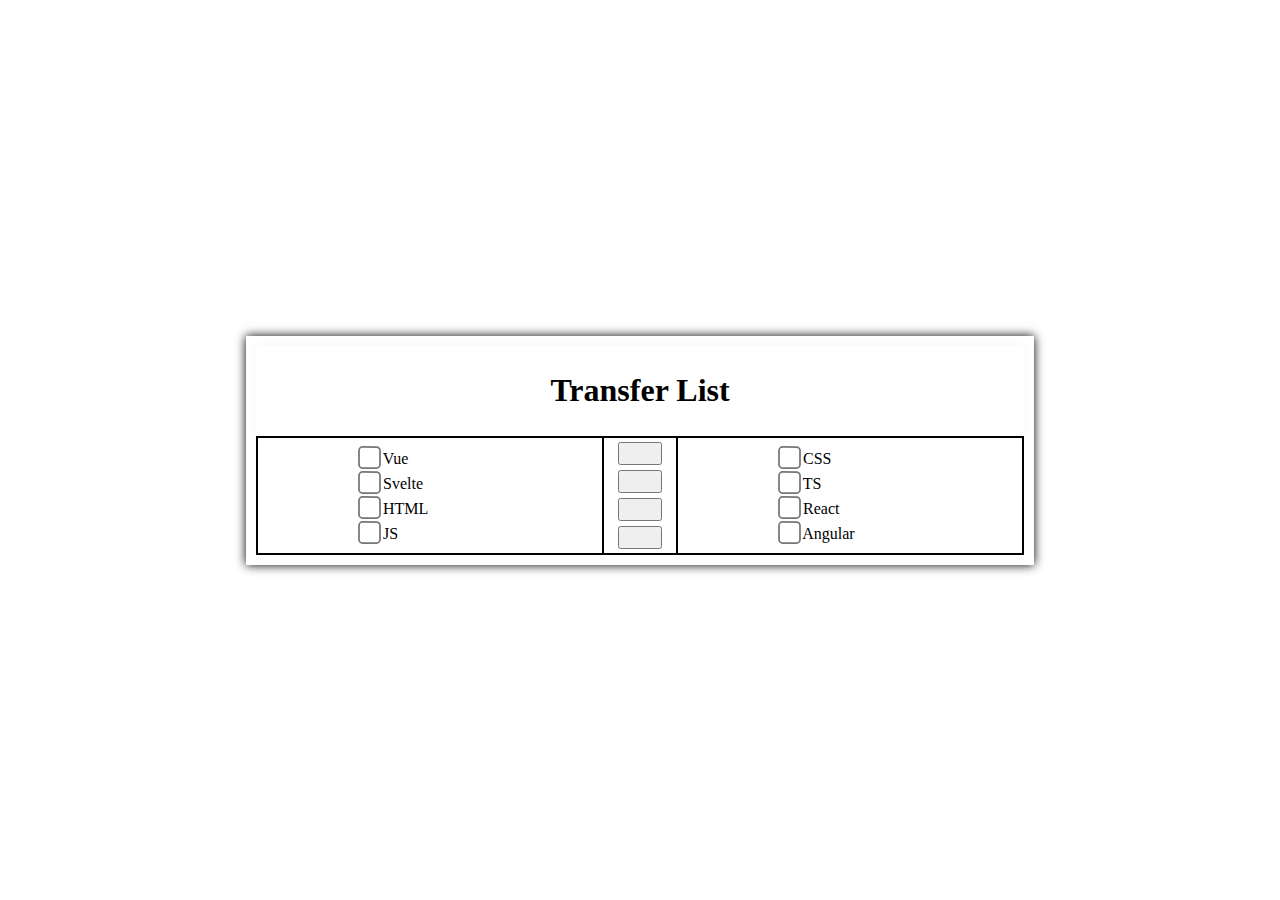
==== transfer-list/index.html @ f25c9097 "add html css and js file for transfer-list" ====
<!DOCTYPE html>
<html lang="en">

<head>
    <meta charset="UTF-8">
    <meta name="viewport" content="width=device-width, initial-scale=1.0">
    <title>Todo-List</title>
    <link rel="stylesheet" href="https://cdnjs.cloudflare.com/ajax/libs/font-awesome/6.6.0/css/all.min.css"
        integrity="sha512-Kc323vGBEqzTmouAECnVceyQqyqdsSiqLQISBL29aUW4U/M7pSPA/gEUZQqv1cwx4OnYxTxve5UMg5GT6L4JJg=="
        crossorigin="anonymous" referrerpolicy="no-referrer" />
    <link rel="stylesheet" href="style.css">
</head>

<body>
    <div class="container">
        <div class="header">
            <h1>Transfer List</h1>
        </div>
        <div class="content">
            <div class="left">
                <div class="select check-set1"> 
                    <input type="checkbox" name="Vue" id="Vue">
                    <label for="Vue">Vue</label>
                </div>
                <div class="select check-set1">
                    <input type="checkbox" name="Svelte" id="Svelte">
                    <label for="Svelte">Svelte</label>
                </div>
                <div class="select check-set1">
                    <input type="checkbox" name="HTML" id="HTML">
                    <label for="HTML">HTML</label>
                </div>
                <div class="select check-set1">
                    <input type="checkbox" name="JS" id="JS">
                    <label for="JS">JS</label>
                </div>

            </div>
            <div class="center">
                <button class="double-left"><i class="fa-solid fa-angles-left"></i></button>
                <button class="left1"><i class="fa-solid fa-angle-left"></i></button>
                <button class="right1"><i class="fa-solid fa-angle-right"></i></button>
                <button class="double-right"><i class="fas fa-angle-double-right"></i></button>
            </div>
            <div class="right">
                <div class="select check-set2">
                    <input type="checkbox" name="CSS" id="CSS">
                    <label for="CSS">CSS</label>
                </div>
                <div class="select check-set2">
                    <input type="checkbox" name="TS" id="TS">
                    <label for="TS">TS</label>
                </div>
                <div class="select check-set2">
                    <input type="checkbox" name="React" id="React">
                    <label for="React">React</label>
                </div>
                <div class="select check-set2">
                    <input type="checkbox" name="Angular" id="Angular">
                    <label for="Angular">Angular</label>
                </div>
            </div>
        </div>

    </div>
    <script src="script.js"></script>
</body>

</html>
---- transfer-list/style.css ----
body{
    margin:0;
    padding: 0;
    display: flex;
    justify-content: center;
    width: 100vw;
    height: 100vh;
    align-items: center;
}

.container{
    display: flex;
    width: 60vw;
    height: auto;
    background-color: white;
    flex-direction: column;
    box-shadow: 0 0 10px;
    padding: 10px;
}

.container .header{
    width: 100%;
    height: 10vh;
    background-color: white;
    display: flex;
    justify-content: center;
    align-items: center;
    box-shadow: 0 0 10px whitesmoke;
}

.content{
    display: flex;
    width: 100%;
    height: auto;
}

.left{
    width: 45%;
    height: auto;
    display: flex;
    flex-direction: column;
    justify-content: center;
    align-items: center;
    row-gap: 5px;
    border: 2px solid black;
    padding: 10px;
}
.left div{
    padding-left: 20px;
    width: 50%;
}

.left input[type="checkbox"]{
    transform: scale(1.75);
}

.center{
    width: 10%;
    height: auto;
    display: flex;
    flex-direction: column;
    align-items: center;
    justify-content: center;
    row-gap: 5px;
    border-top: 2px solid black;
    border-bottom: 2px solid black;

}

.left1{
    width: 60%;
    height: 20%;
}

.double-left{
    width: 60%;
    height: 20%;
}
.right1{
    width: 60%;
    height: 20%; 
}

.double-right{
    width: 60%;
    height: 20%;
}

.right{
    width: 45%;
    height: auto;
    display: flex;
    flex-direction: column;
    justify-content: center;
    align-items: center;
    row-gap: 5px;
    border: 2px solid black;
    padding: 10px;
}
.right div{
    padding-left: 20px;
    width: 50%;
}
.right input[type="checkbox"]{
    transform: scale(1.75);
}
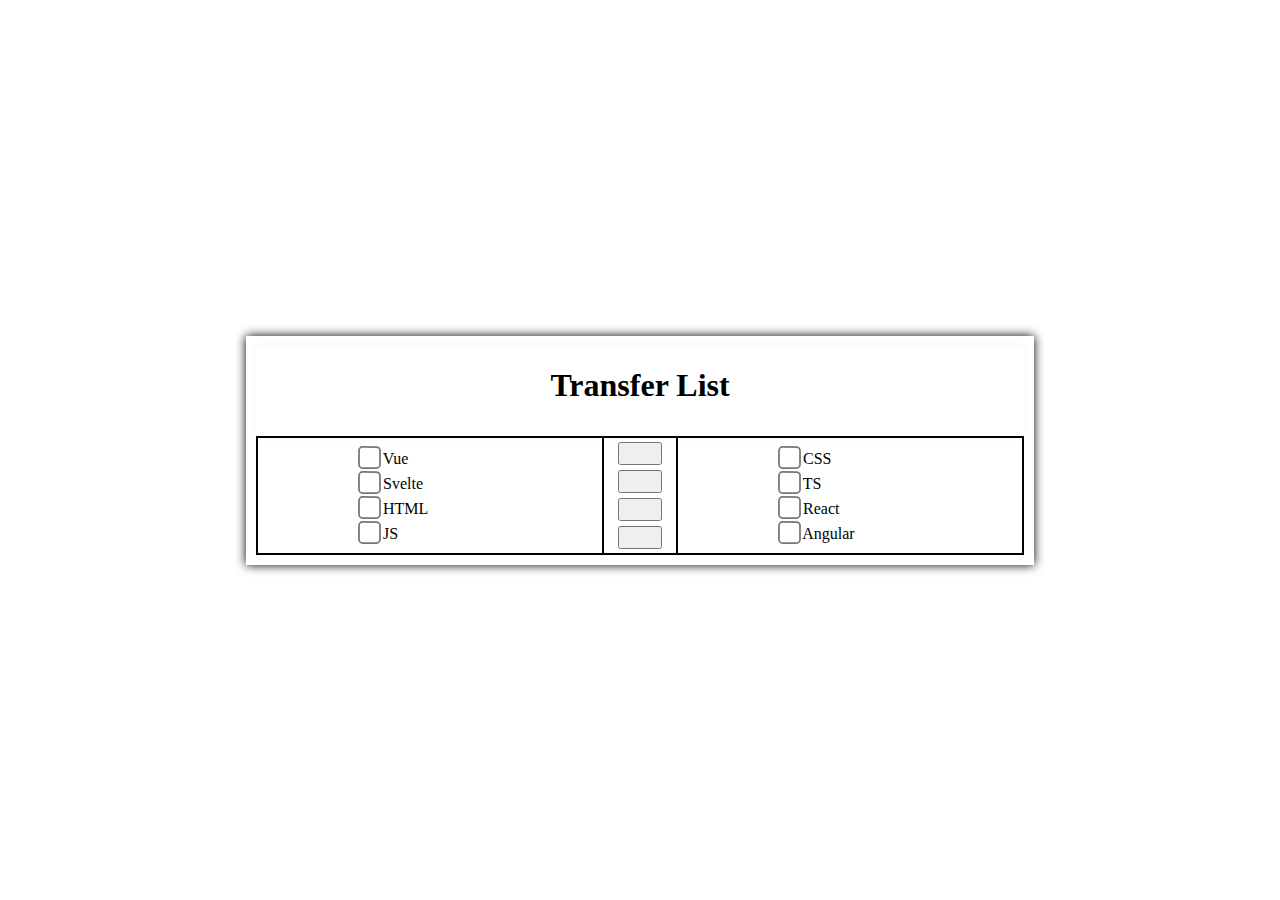
==== commit 2c24aaf0: "modify code using event delegation" ====
--- a/transfer-list/index.html
+++ b/transfer-list/index.html
@@ -14,7 +14,9 @@
 <body>
     <div class="container">
         <div class="header">
-            <h1>Transfer List</h1>
+            <button class="blank"></button>
+            <div><h1>Transfer List</h1></div>
+            <button class="github"><i class="fa-brands fa-square-github"></i></button>
         </div>
         <div class="content">
             <div class="left">
@@ -37,10 +39,10 @@
 
             </div>
             <div class="center">
-                <button class="double-left"><i class="fa-solid fa-angles-left"></i></button>
-                <button class="left1"><i class="fa-solid fa-angle-left"></i></button>
-                <button class="right1"><i class="fa-solid fa-angle-right"></i></button>
-                <button class="double-right"><i class="fas fa-angle-double-right"></i></button>
+                <button class="double-left"><i class="fa-solid fa-angles-left left-double-arrow"></i></button>
+                <button class="left1"><i class="fa-solid fa-angle-left left-arrow"></i></button>
+                <button class="right1"><i class="fa-solid fa-angle-right right-arrow"></i></button>
+                <button class="double-right"><i class="fas fa-angle-double-right right-double-arrow"></i></button>
             </div>
             <div class="right">
                 <div class="select check-set2">
--- a/transfer-list/style.css
+++ b/transfer-list/style.css
@@ -26,6 +26,25 @@
     justify-content: center;
     align-items: center;
     box-shadow: 0 0 10px whitesmoke;
+}
+.header div{
+    width: 94%;
+    height: 100%;
+    text-align: center;
+}
+.github{
+    width: 3%;
+    height: 100%;
+    background-color: white;
+    border: none;
+    outline: none;
+}
+.blank{
+    width: 3%;
+    height: 100%;
+    background-color: white;
+    border: none;
+    outline: none;
 }
 
 .content{
@@ -66,6 +85,17 @@
     border-bottom: 2px solid black;
 
 }
+button{
+    width: 100%;
+    margin: 0px;
+    padding: 0px;
+}
+button i{
+    font-size: 250%;
+    padding: 0px;
+    margin: 0px;
+    color: black;
+}
 
 .left1{
     width: 60%;
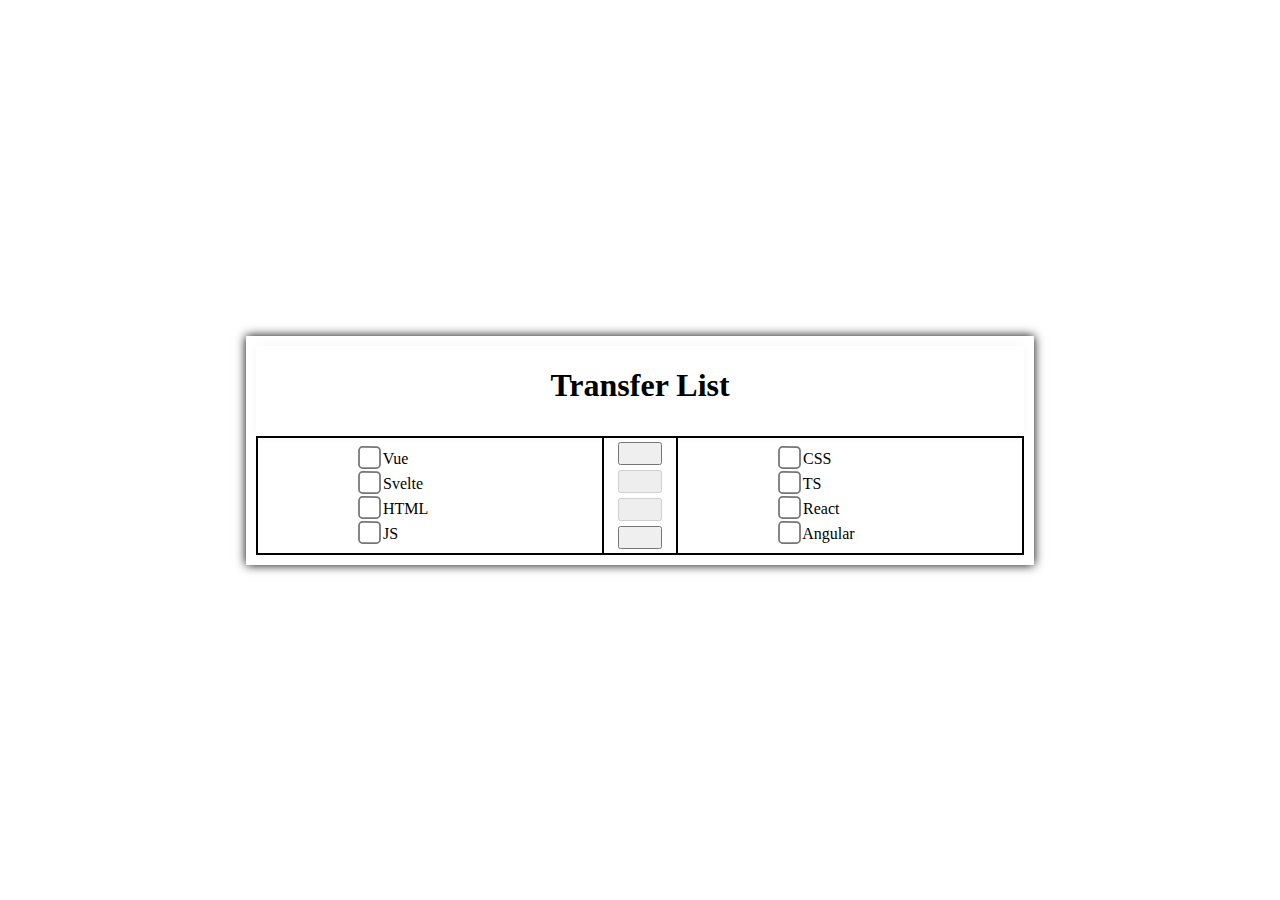
==== commit 44e0c54c: "Modify to disable buttons" ====
--- a/transfer-list/index.html
+++ b/transfer-list/index.html
@@ -21,44 +21,44 @@
         <div class="content">
             <div class="left">
                 <div class="select check-set1"> 
-                    <input type="checkbox" name="Vue" id="Vue">
+                    <input type="checkbox" name="Vue" id="Vue" class="set1">
                     <label for="Vue">Vue</label>
                 </div>
                 <div class="select check-set1">
-                    <input type="checkbox" name="Svelte" id="Svelte">
+                    <input type="checkbox" name="Svelte" id="Svelte" class="set1">
                     <label for="Svelte">Svelte</label>
                 </div>
                 <div class="select check-set1">
-                    <input type="checkbox" name="HTML" id="HTML">
+                    <input type="checkbox" name="HTML" id="HTML" class="set1">
                     <label for="HTML">HTML</label>
                 </div>
                 <div class="select check-set1">
-                    <input type="checkbox" name="JS" id="JS">
+                    <input type="checkbox" name="JS" id="JS" class="set1">
                     <label for="JS">JS</label>
                 </div>
 
             </div>
             <div class="center">
                 <button class="double-left"><i class="fa-solid fa-angles-left left-double-arrow"></i></button>
-                <button class="left1"><i class="fa-solid fa-angle-left left-arrow"></i></button>
-                <button class="right1"><i class="fa-solid fa-angle-right right-arrow"></i></button>
+                <button class="left1" disabled><i class="fa-solid fa-angle-left left-arrow"></i></button>
+                <button class="right1" disabled><i class="fa-solid fa-angle-right right-arrow"></i></button>
                 <button class="double-right"><i class="fas fa-angle-double-right right-double-arrow"></i></button>
             </div>
             <div class="right">
                 <div class="select check-set2">
-                    <input type="checkbox" name="CSS" id="CSS">
+                    <input type="checkbox" name="CSS" id="CSS" class="set2">
                     <label for="CSS">CSS</label>
                 </div>
                 <div class="select check-set2">
-                    <input type="checkbox" name="TS" id="TS">
+                    <input type="checkbox" name="TS" id="TS" class="set2">
                     <label for="TS">TS</label>
                 </div>
                 <div class="select check-set2">
-                    <input type="checkbox" name="React" id="React">
+                    <input type="checkbox" name="React" id="React" class="set2">
                     <label for="React">React</label>
                 </div>
                 <div class="select check-set2">
-                    <input type="checkbox" name="Angular" id="Angular">
+                    <input type="checkbox" name="Angular" id="Angular" class="set2">
                     <label for="Angular">Angular</label>
                 </div>
             </div>
